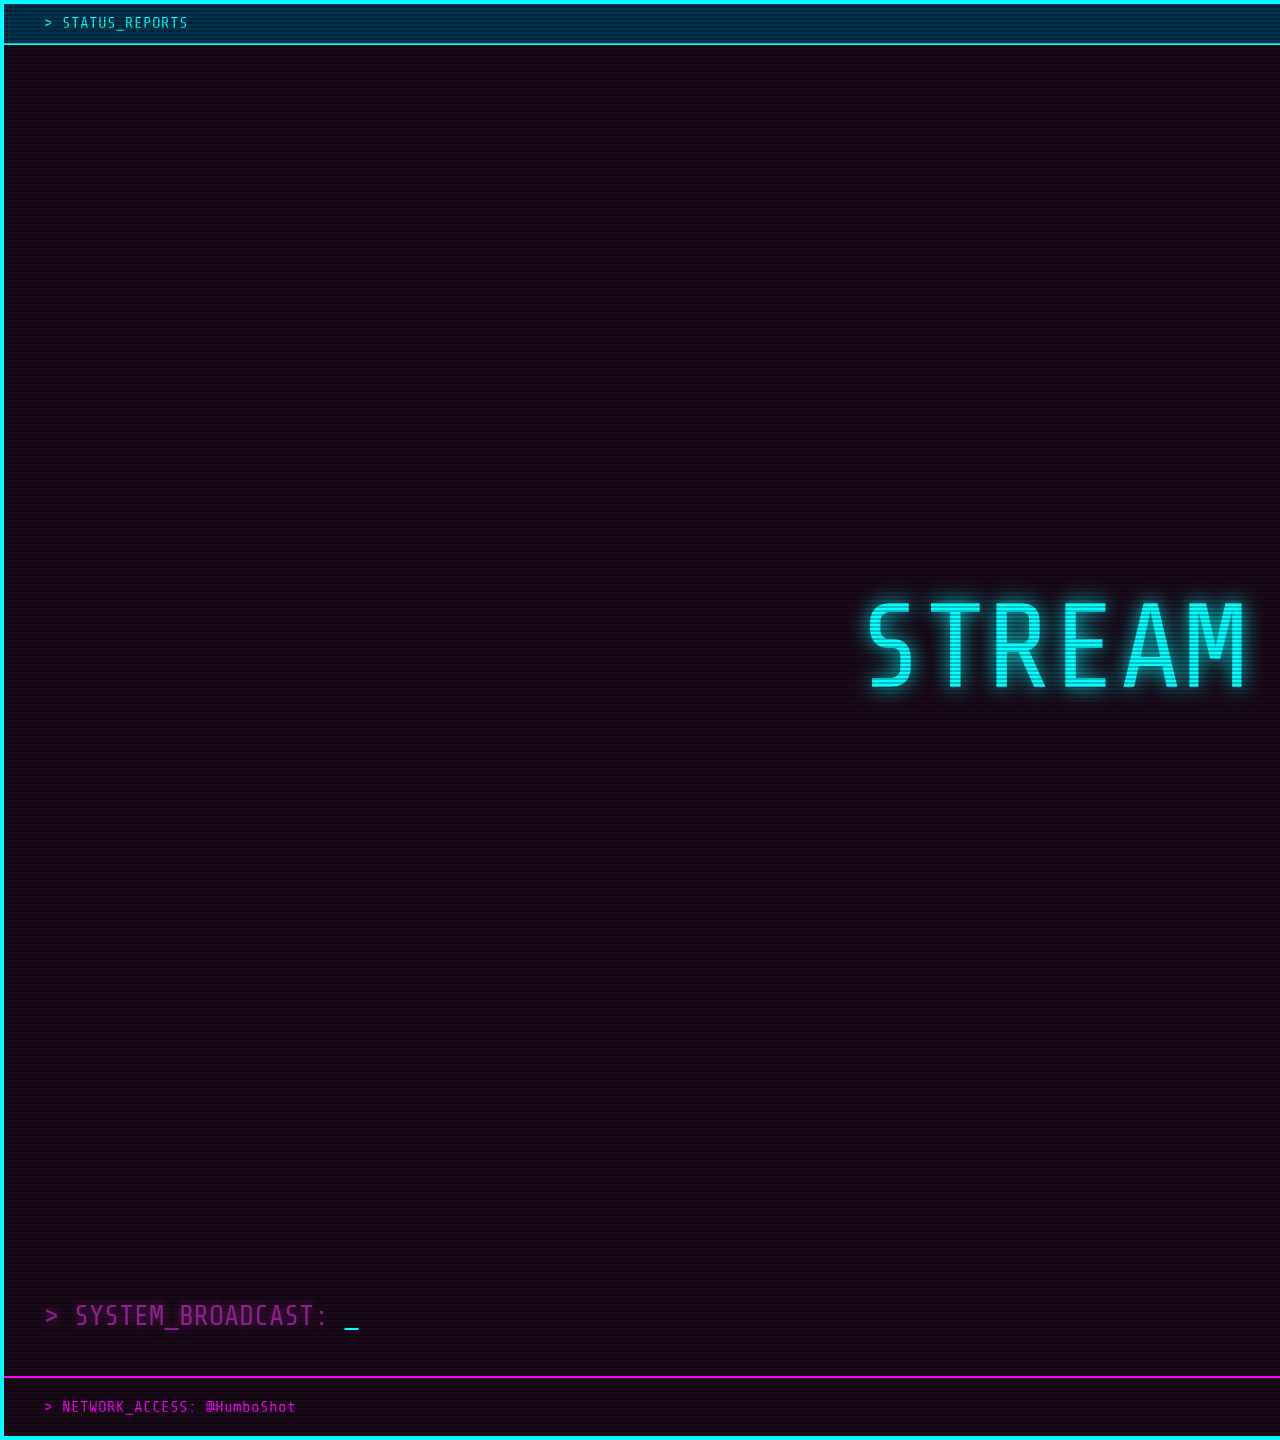
==== Ending Screen/ending-screen.html @ 6d086ce8 "Changed out pages to new terminal based theme" ====
<!DOCTYPE html>
<html lang="en">

<head>
    <meta charset="UTF-8">
    <title>Ending Stream Terminal</title>
    <link href="https://fonts.googleapis.com/css2?family=Share+Tech+Mono&display=swap" rel="stylesheet">
    <link rel="stylesheet" href="ending-screen.css">
</head>

<body>

    <div class="header">
        <div>> STATUS_REPORTS</div>
        <div class="status">SYSTEM_SHUTDOWN // DISCONNECTING...</div>
    </div>

    <div class="title-block">
        <div class="starting-text" data-text="STREAM ENDING">STREAM ENDING</div>
    </div>

    <div class="broadcast-box">
        <span class="broadcast-prefix">> SYSTEM_BROADCAST: </span>
        <span class="broadcast-text"></span><span class="cursor">_</span>
    </div>

    <div class="footer">
        <div>> NETWORK_ACCESS: @HumboShot</div>
    </div>

    <script src="ending-screen.js"></script>

</body>

</html>
---- Ending Screen/ending-screen.css ----
/* Full-screen layout for a 2560x1440 (4K) broadcast canvas.
   overflow: hidden ensures no scrollbars appear on stream. */
body {
    background-color: #1a0a1a;
    color: #00ffff;
    font-family: 'Share Tech Mono', monospace;
    margin: 0;
    overflow: hidden;
    height: 1440px;
    width: 2560px;
    position: relative;
    border: 4px solid cyan;
    box-sizing: border-box;
}

/* Scanlines Overlay
   A ::before pseudo-element lays a semi-transparent horizontal-stripe gradient
   over the entire screen to mimic a CRT scanline effect.
   pointer-events: none keeps it from blocking any clicks. */
body::before {
    content: " ";
    display: block;
    position: absolute;
    top: 0;
    left: 0;
    bottom: 0;
    right: 0;
    background: linear-gradient(rgba(18, 16, 16, 0) 50%, rgba(0, 0, 0, 0.25) 50%);
    background-size: 100% 4px;
    z-index: 10;
    pointer-events: none;
}

.header {
    background-color: #00334d;
    border-bottom: 2px solid cyan;
    display: flex;
    justify-content: space-between;
    padding: 10px 40px;
    width: 100%;
    box-sizing: border-box;
}

.title-block {
    text-align: center;
    position: absolute;
    top: 45%;
    left: 50%;
    transform: translate(-50%, -50%);
}

/* --- TEXT GLITCH STYLING ---
   .starting-text is the large centre title. The ::before and ::after pseudo-elements
   are clones of the text that get shifted and skewed via keyframe animations
   when the 'is-glitching' class is added by JS. */
.starting-text {
    font-size: 120px;
    text-transform: uppercase;
    text-shadow: 0 0 20px cyan;
    position: relative;
    display: inline-block;
}

.starting-text.is-glitching::before,
.starting-text.is-glitching::after {
    content: attr(data-text);
    position: absolute;
    top: 0;
    left: 0;
    width: 100%;
    height: 100%;
    background-color: #1a0a1a;
}

.starting-text.is-glitching::before {
    left: 8px;
    text-shadow: -3px 0 magenta;
    clip-path: polygon(0 0, 100% 0, 100% 35%, 0 35%);
    animation: glitch-anim-1 0.1s infinite linear alternate-reverse;
}

.starting-text.is-glitching::after {
    left: -8px;
    text-shadow: -3px 0 cyan;
    clip-path: polygon(0 65%, 100% 65%, 100% 100%, 0 100%);
    animation: glitch-anim-2 0.12s infinite linear alternate-reverse;
}

@keyframes glitch-anim-1 {
    0% {
        transform: translateX(0) skewX(0deg);
    }

    100% {
        transform: translateX(-15px) skewX(-10deg);
    }
}

@keyframes glitch-anim-2 {
    0% {
        transform: translateX(0) skewX(0deg);
    }

    100% {
        transform: translateX(15px) skewX(10deg);
    }
}

/* --- SYSTEM BROADCAST TYPING EFFECT ---
   Container for the scrolling typewriter line at the bottom of the screen.
   white-space: nowrap keeps the text on a single line regardless of length. */
.broadcast-box {
    position: absolute;
    bottom: 100px;
    left: 40px;
    font-size: 28px;
    width: calc(100% - 80px);
    white-space: nowrap;
    line-height: 1.4;
    z-index: 50;
}

.broadcast-prefix {
    color: #8A2387;
    text-shadow: 0 0 10px rgba(138, 35, 135, 0.8);
}

.broadcast-text {
    color: #00ffff;
    text-shadow: 0 0 10px rgba(0, 255, 255, 0.5);
}

.command-highlight {
    color: #ffde00;
    text-shadow: 0 0 12px rgba(255, 222, 0, 0.8);
    font-weight: bold;
}

.footer {
    position: absolute;
    bottom: 0;
    left: 0;
    width: 100%;
    border-top: 2px solid magenta;
    color: magenta;
    padding: 20px 40px;
    box-sizing: border-box;
}

/* --- BLINKING CURSORS & WARNING LED ---
   The status dot is red (warning) and blinks faster (0.8s) to sell the shutdown mood.
   The @keyframes blink is shared by both the dot and the cursor character. */
@keyframes blink {
    50% {
        opacity: 0.2;
    }
}

.status::before {
    content: "●";
    color: #ff3333;
    /* Red warning light for shutdown */
    margin-right: 10px;
    text-shadow: 0 0 12px #ff0000;
    animation: blink 0.8s infinite;
    /* Flashes slightly faster during shutdown */
}

.cursor {
    color: #00ffff;
    animation: blink 1s infinite;
}
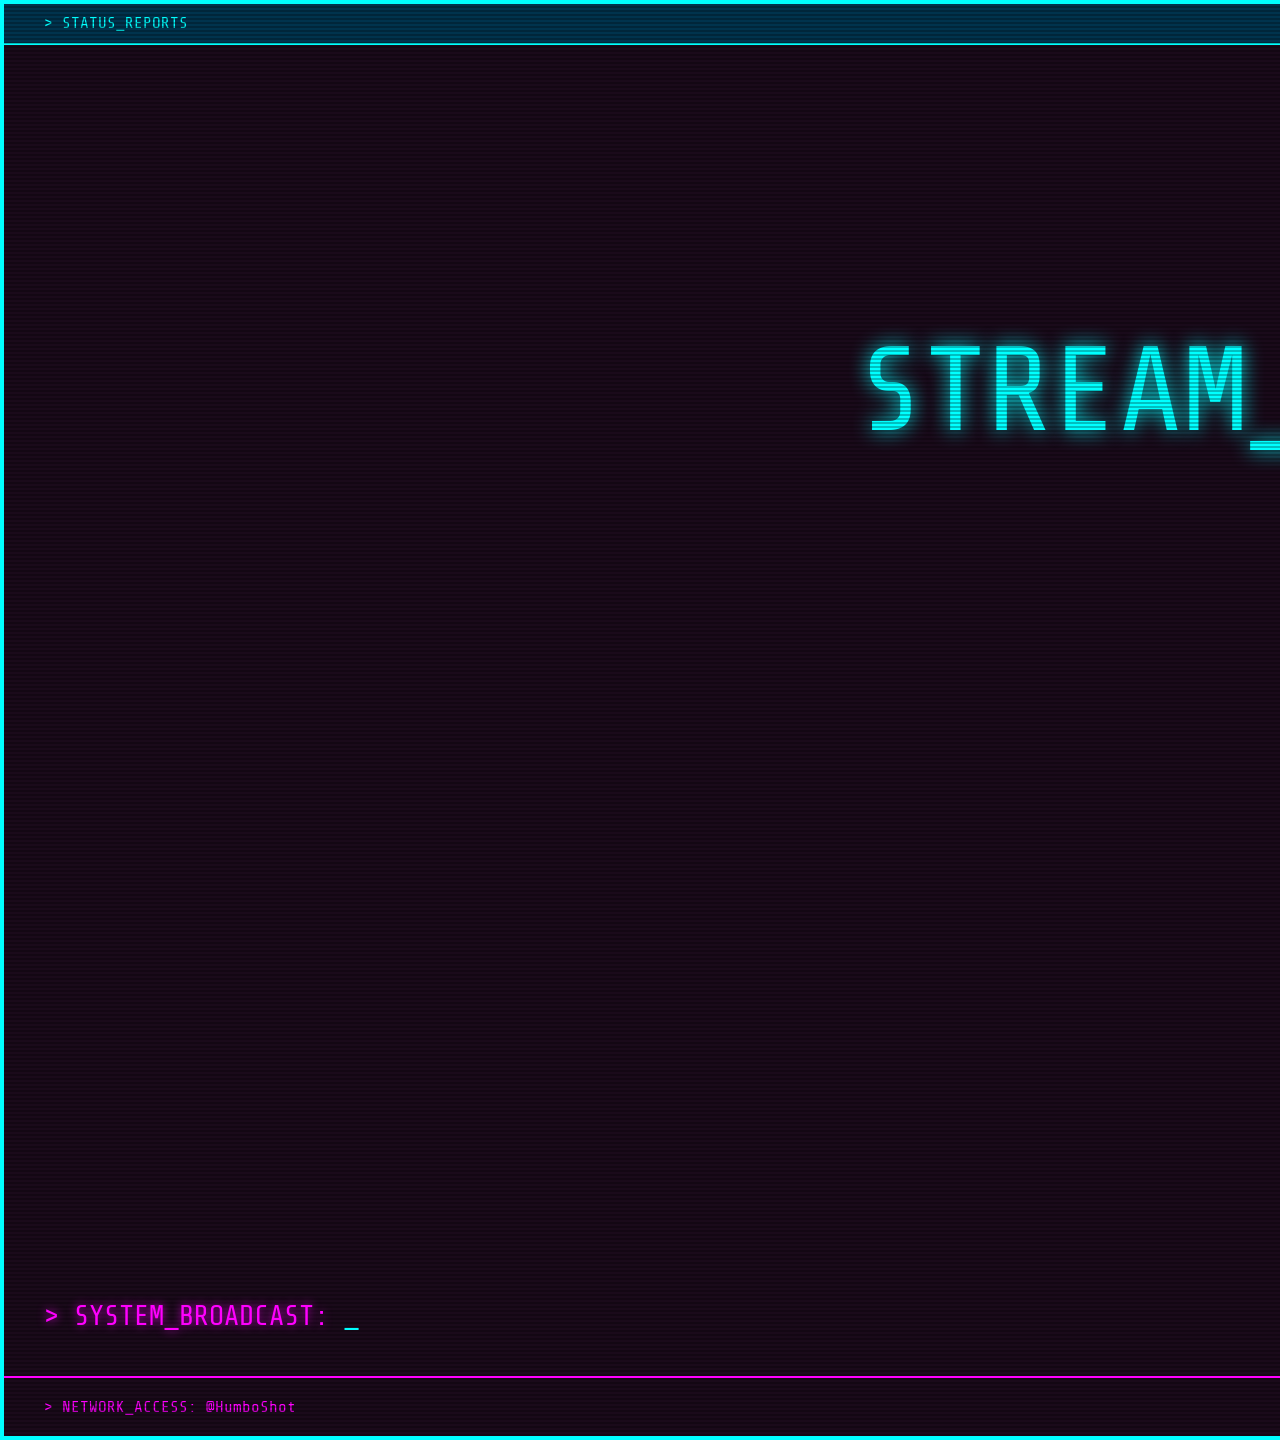
==== commit ff726926: "Update naming and styling" ====
--- a/Ending Screen/ending-screen.html
+++ b/Ending Screen/ending-screen.html
@@ -16,7 +16,7 @@
     </div>
 
     <div class="title-block">
-        <div class="starting-text" data-text="STREAM ENDING">STREAM ENDING</div>
+        <div class="starting-text" data-text="STREAM_ENDING">STREAM_ENDING</div>
     </div>
 
     <div class="broadcast-box">
--- a/Ending Screen/ending-screen.css
+++ b/Ending Screen/ending-screen.css
@@ -44,7 +44,7 @@
 .title-block {
     text-align: center;
     position: absolute;
-    top: 45%;
+    top: 27%;
     left: 50%;
     transform: translate(-50%, -50%);
 }
@@ -121,8 +121,8 @@
 }
 
 .broadcast-prefix {
-    color: #8A2387;
-    text-shadow: 0 0 10px rgba(138, 35, 135, 0.8);
+    color: magenta;
+    text-shadow: 0 0 10px rgba(255, 0, 255, 0.8);
 }
 
 .broadcast-text {
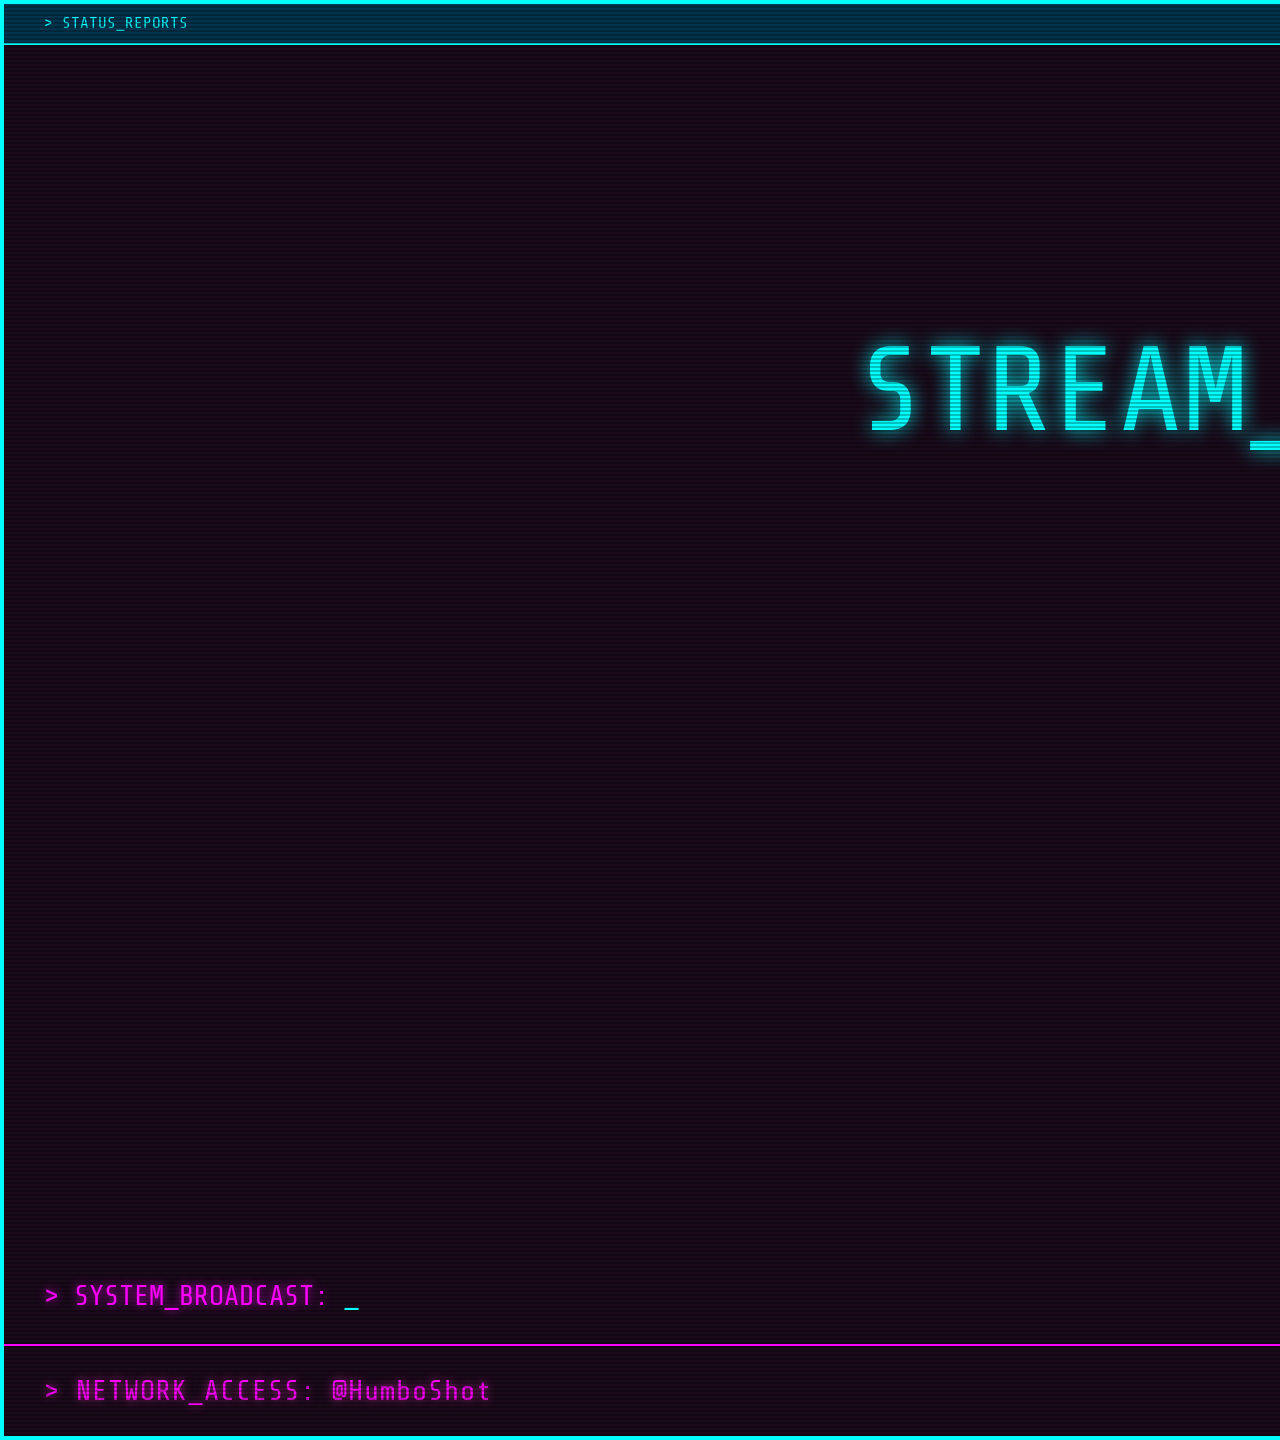
==== commit b225ea1d: "Moved footer out to it's own thing" ====
--- a/Ending Screen/ending-screen.html
+++ b/Ending Screen/ending-screen.html
@@ -24,9 +24,7 @@
         <span class="broadcast-text"></span><span class="cursor">_</span>
     </div>
 
-    <div class="footer">
-        <div>> NETWORK_ACCESS: @HumboShot</div>
-    </div>
+    <iframe class="footer-frame" src="../Footer/footer.html" scrolling="no"></iframe>
 
     <script src="ending-screen.js"></script>
 
--- a/Ending Screen/ending-screen.css
+++ b/Ending Screen/ending-screen.css
@@ -111,7 +111,7 @@
    white-space: nowrap keeps the text on a single line regardless of length. */
 .broadcast-box {
     position: absolute;
-    bottom: 100px;
+    bottom: 120px;
     left: 40px;
     font-size: 28px;
     width: calc(100% - 80px);
@@ -136,15 +136,13 @@
     font-weight: bold;
 }
 
-.footer {
+.footer-frame {
     position: absolute;
     bottom: 0;
     left: 0;
     width: 100%;
-    border-top: 2px solid magenta;
-    color: magenta;
-    padding: 20px 40px;
-    box-sizing: border-box;
+    height: 92px;
+    border: 0;
 }
 
 /* --- BLINKING CURSORS & WARNING LED ---
